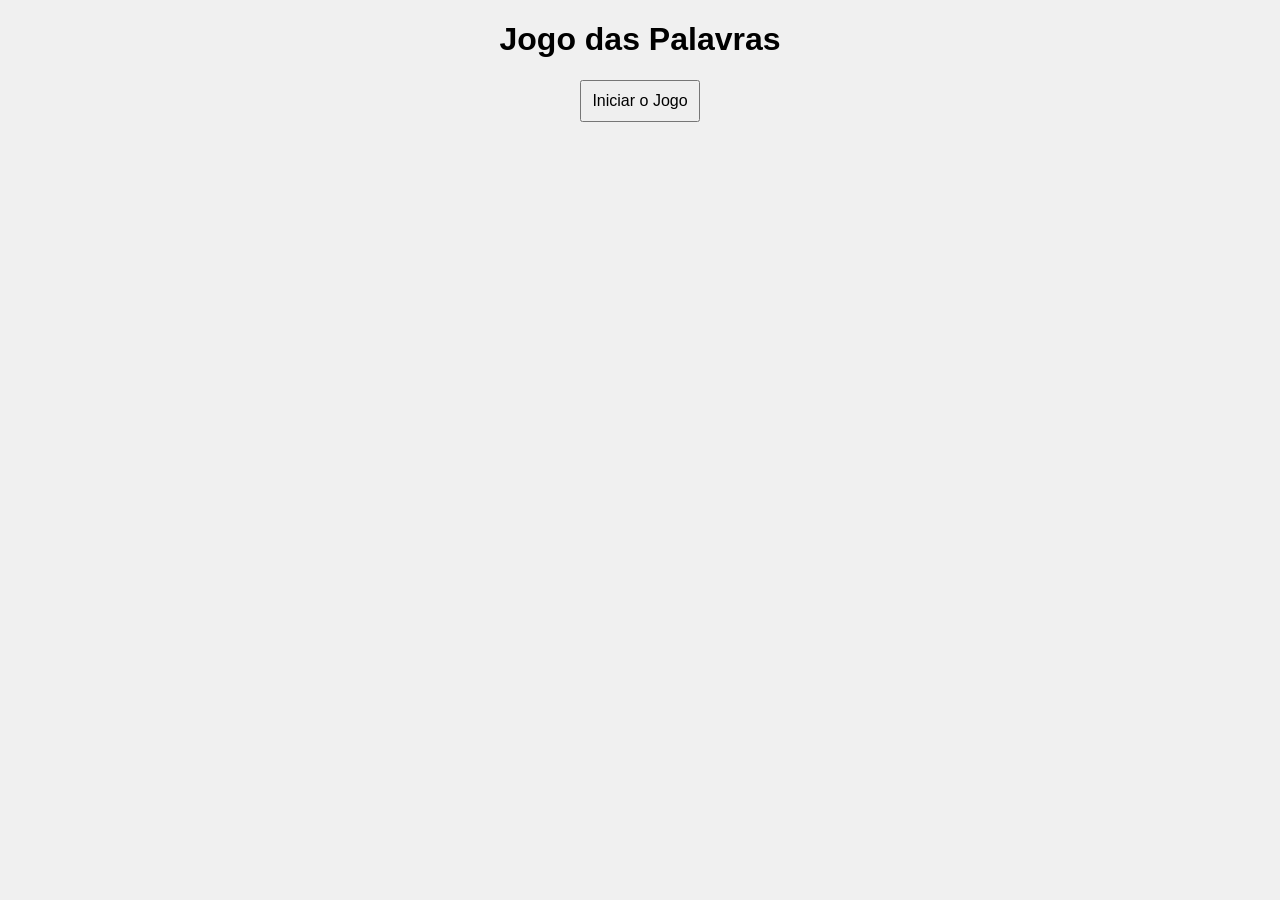
==== frontend/index.html @ ca800aa4 "feat: move frontend assets to dedicated directory" ====
<!DOCTYPE html>
<html lang="pt">

<head>
    <meta charset="UTF-8">
    <meta name="viewport" content="width=device-width, initial-scale=1.0">

    <link rel="stylesheet" href="/css/style.css">

    <title>Descubra a Palavra</title>
</head>

<body>

    <div id="telaInicial">
        <h1>Jogo das Palavras</h1>
        <button onclick="iniciarJogo()">Iniciar o Jogo</button>
    </div>

    <div id="jogo" style="display: none;">
        <h2 id="pontuacao">Pontos: 0</h2>
        <p id="palavra"></p>

        <input type="text" id="letra" maxlength="1">
        <button onclick="verificarLetra()">Tentar</button>

        <p id="letrasUsadas"></p>
        <p id="tentativas"></p>
        <p id="mensagem"></p>

        <button onclick="reiniciar()">Reiniciar</button>
    </div>



















    <script src="/js/script.js"></script>
</body>

</html>
---- css/style.css ----
body {
    font-family: Arial, Helvetica, sans-serif;
    text-align: center;
    background-color: #f0f0f0;
}

.container {
    margin-top: 100px;
}

#palavra {
    font-size: 30px;
    letter-spacing: 10px;
    transition: 0.3s;
}

.acerto {
    color: green;
    transform: scale(1.2);
}

.erro {
    color: red;
    transform: scale(0.8);
}

input {
    padding: 10px;
    font-size: 16px;
}

button {
    padding: 10px;
    font-size: 16px;
    cursor: pointer;
}
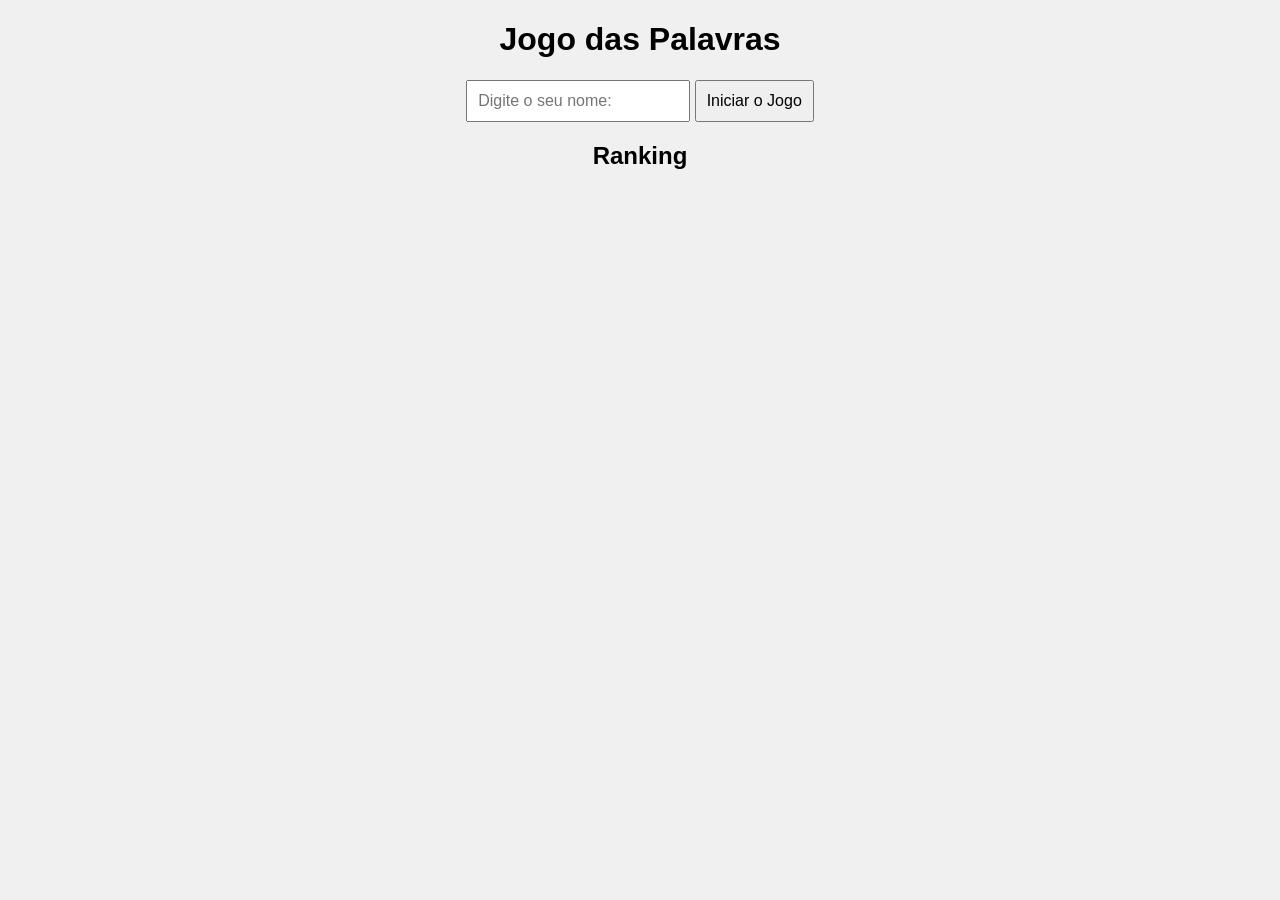
==== commit 643746a8: "feat: implement hangman game with Spring Boot backend and vanilla JS frontend" ====
--- a/frontend/index.html
+++ b/frontend/index.html
@@ -14,6 +14,7 @@
 
     <div id="telaInicial">
         <h1>Jogo das Palavras</h1>
+        <input type="text" id="nome" placeholder="Digite o seu nome: ">
         <button onclick="iniciarJogo()">Iniciar o Jogo</button>
     </div>
 
@@ -28,28 +29,12 @@
         <p id="tentativas"></p>
         <p id="mensagem"></p>
 
-        <button onclick="reiniciar()">Reiniciar</button>
+        <button onclick="finalizarJogo()">Finalizar</button>
     </div>
 
-
-
-
-
-
-
-
-
-
-
-
-
-
-
-
-
-
-
-    <script src="/js/script.js"></script>
+    <h2>Ranking</h2>
+    <ul id="ranking"></ul>
+    <script src="/frontend/js/script.js"></script>
 </body>
 
 </html>
